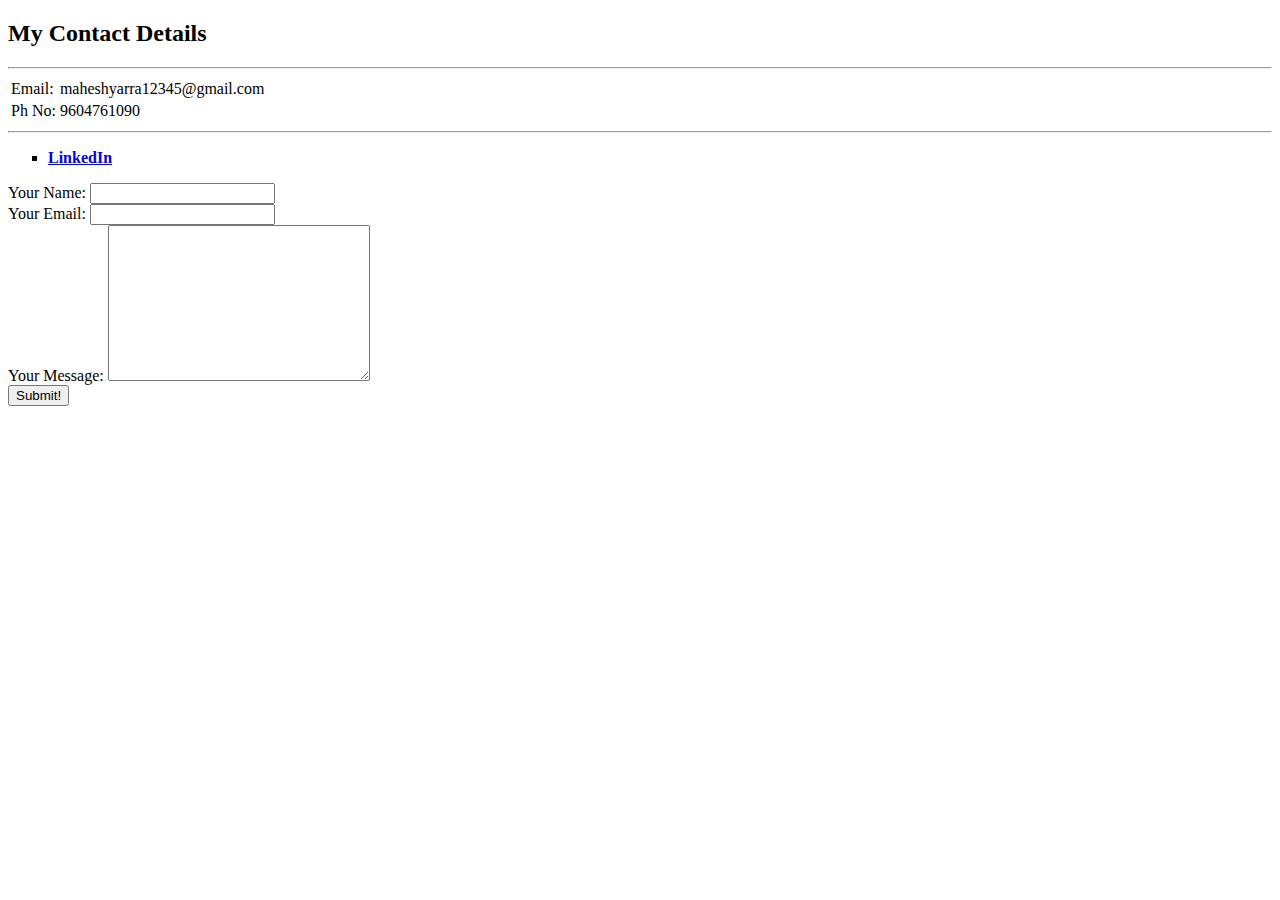
==== contact.html @ 49c60ef4 "Added initial details for the portfolio website" ====
<!DOCTYPE html>
<html lang="en">
<head>
    <meta charset="UTF-8">
    <title>Contact Me</title>
</head>
<body>
    <p>
        <h2>My Contact Details</h2>
        <hr>
        <table>
            <tr>
                <td>Email:</td>
                <td>maheshyarra12345@gmail.com</td>
            </tr>
            <tr>
                <td>Ph No:</td>
                <td>9604761090</td>
            </tr>
        </table>
        <hr>
        <ul type="square">
            <li><strong><a href="https://www.linkedin.com/in/mahesh-yarra-997963214/">LinkedIn</a></strong></li>
        </ul>
    </p>
    <form action="mailto:maheshyarra12345@gmail.com" method="post" enctype="text/plain">
        <label>Your Name:</label>
        <input type="text" name="yourName" id=""><br>
        <label>Your Email:</label>
        <input type="email" name="yourMail" id=""><br>
        <label>Your Message:</label>
        <textarea name="yourMessage" id="" cols="30" rows="10"></textarea><br>
        <input type="submit" value="Submit!">
    </form>
</body>
</html>
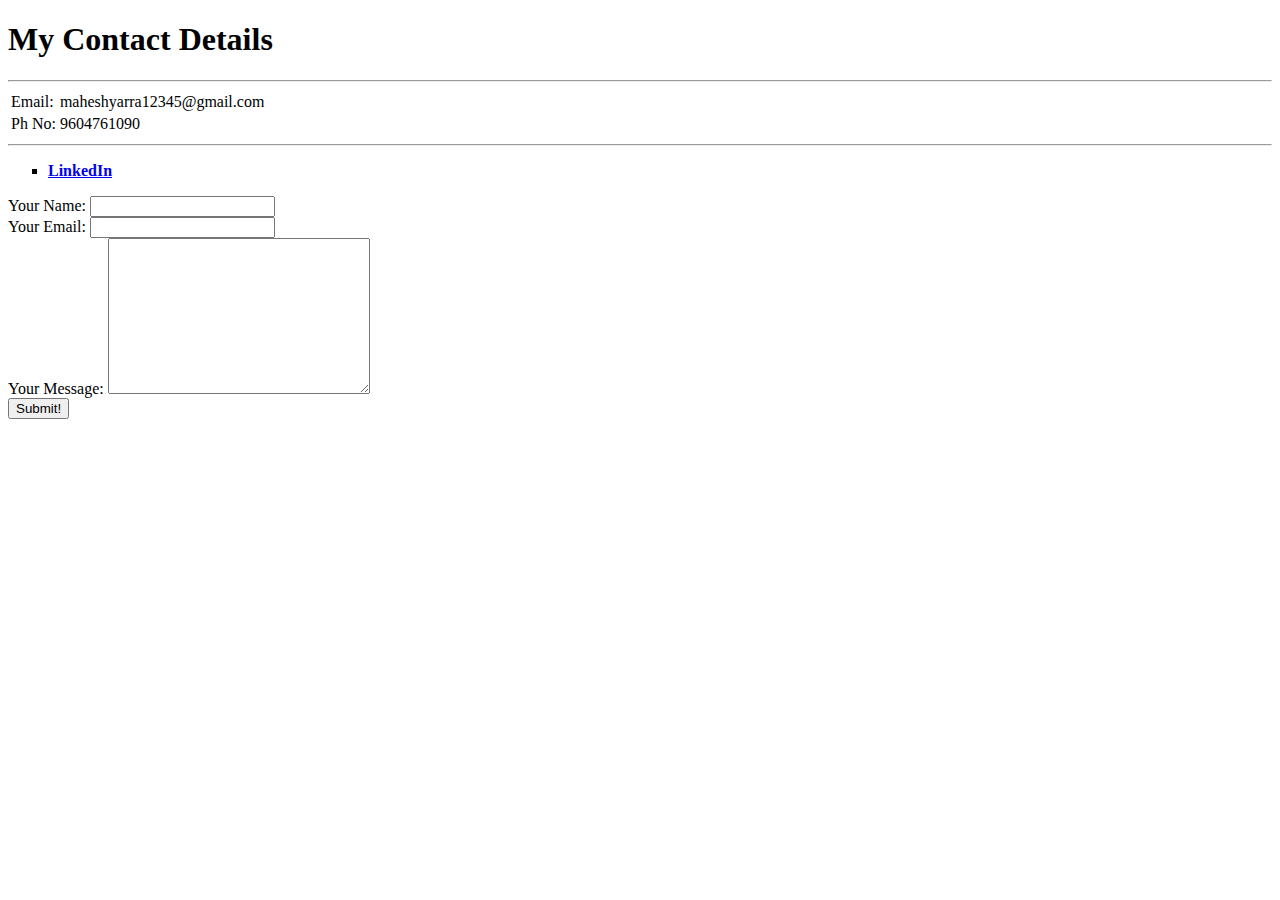
==== commit 91057311: "Add files via upload" ====
--- a/contact.html
+++ b/contact.html
@@ -3,10 +3,11 @@
 <head>
     <meta charset="UTF-8">
     <title>Contact Me</title>
+    <link rel="stylesheet" href="css/style.css">
 </head>
 <body>
     <p>
-        <h2>My Contact Details</h2>
+        <h1>My Contact Details</h1>
         <hr>
         <table>
             <tr>
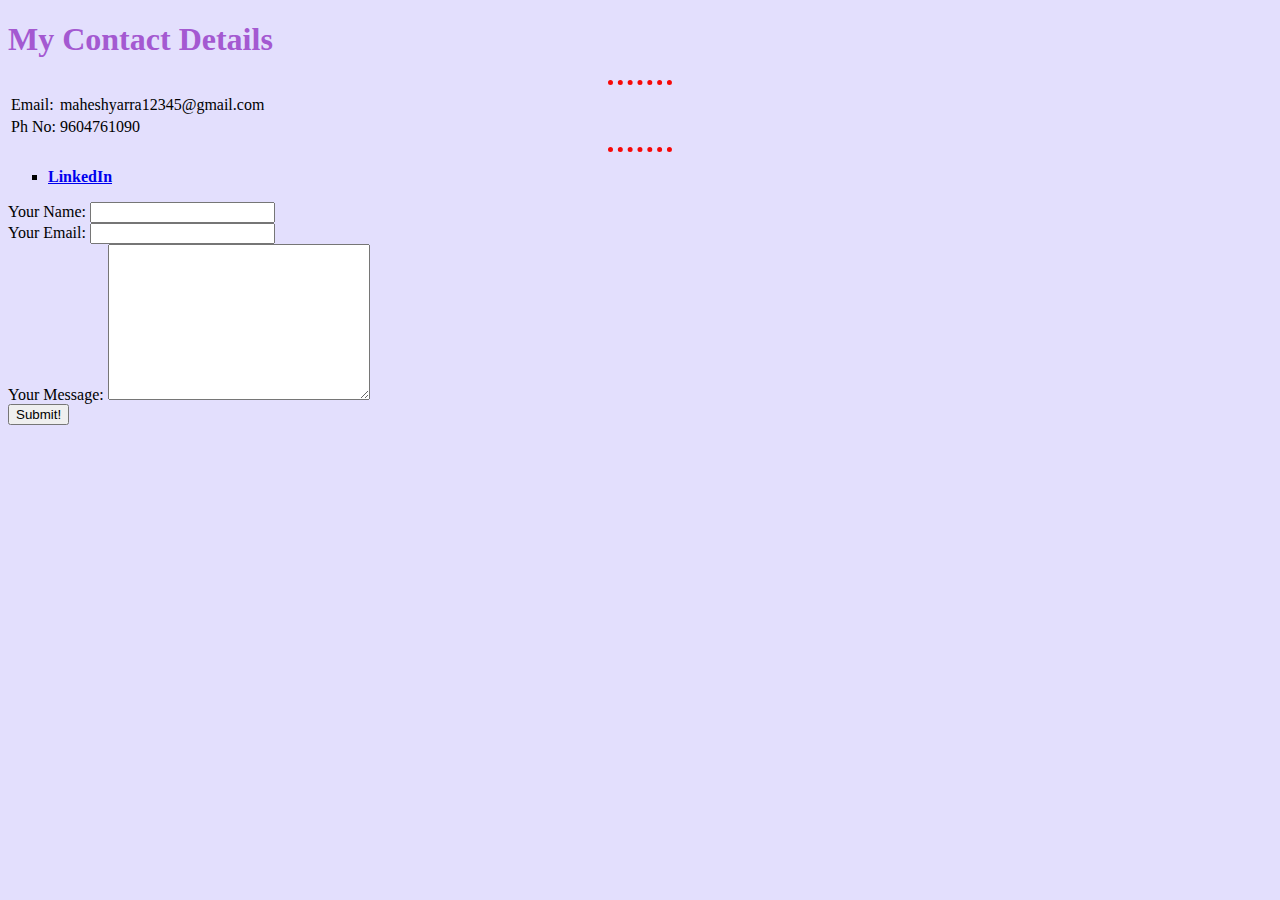
==== commit c170bd42: "Update contact.html" ====
--- a/contact.html
+++ b/contact.html
@@ -3,7 +3,7 @@
 <head>
     <meta charset="UTF-8">
     <title>Contact Me</title>
-    <link rel="stylesheet" href="css/style.css">
+    <link rel="stylesheet" href="css/styles.css">
 </head>
 <body>
     <p>
@@ -34,4 +34,4 @@
         <input type="submit" value="Submit!">
     </form>
 </body>
-</html>+</html>
--- a/css/styles.css
+++ b/css/styles.css
@@ -0,0 +1,18 @@
+body {
+  background-color: #e3dffd;
+}
+hr {
+  border-style: none;
+  border-top-style: dotted;
+  width: 5%;
+  border-width: 5px;
+  border-color: #f70808;
+}
+
+h1{
+    color: #A459D1;
+}
+
+h3{
+    color: #A459D1;
+}
